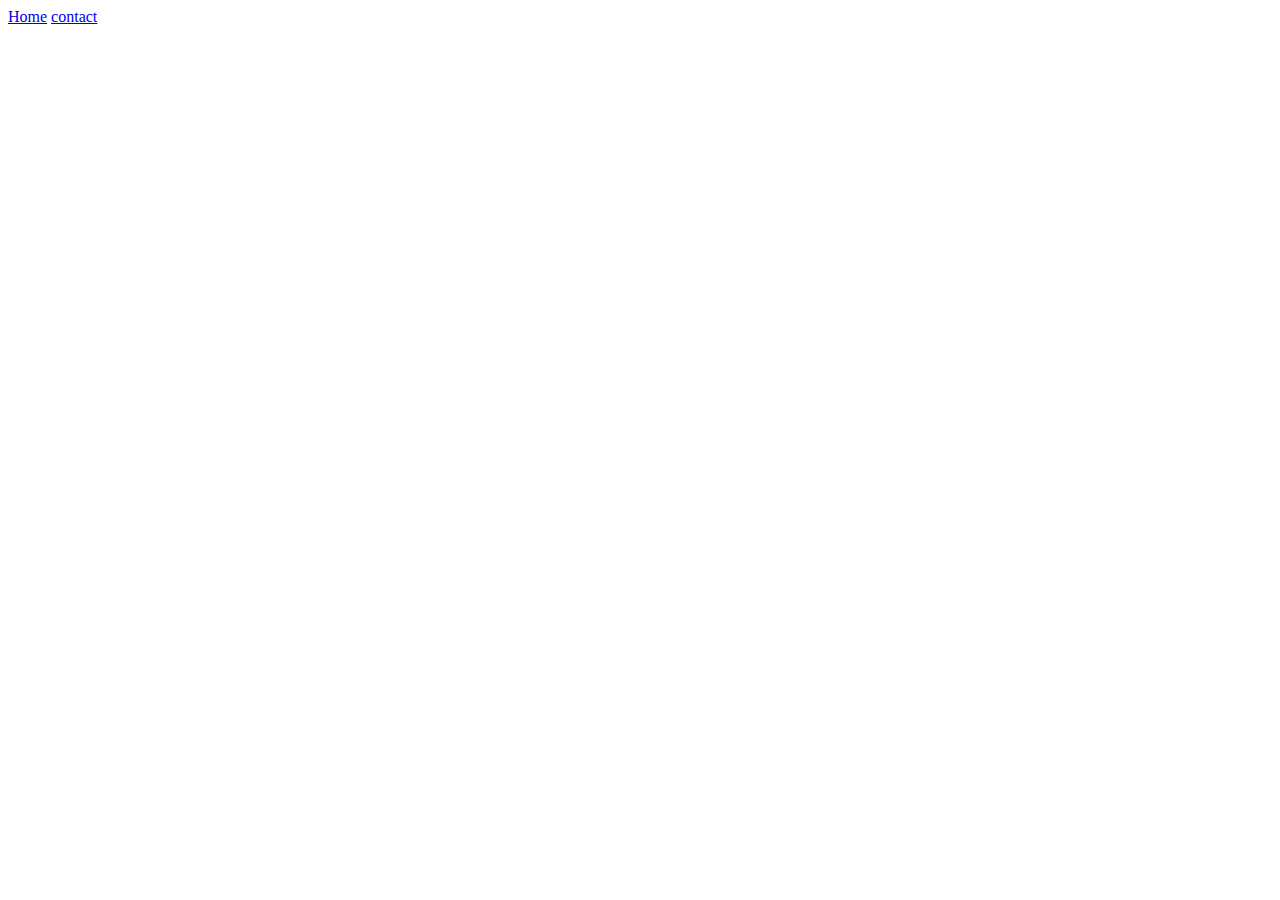
==== contact.html @ 9c031ed2 "added nav" ====
<!DOCTYPE html>
<html lang="en">
<head>
    <meta charset="UTF-8">
    <meta name="viewport" content="width=device-width, initial-scale=1.0">
    <title>Document</title>
</head>
<body>
    <nav id="main-nav">
        <a href="index.html">Home</a>
        <a href="contact.html">contact</a>
     </nav>
</body>

</html>
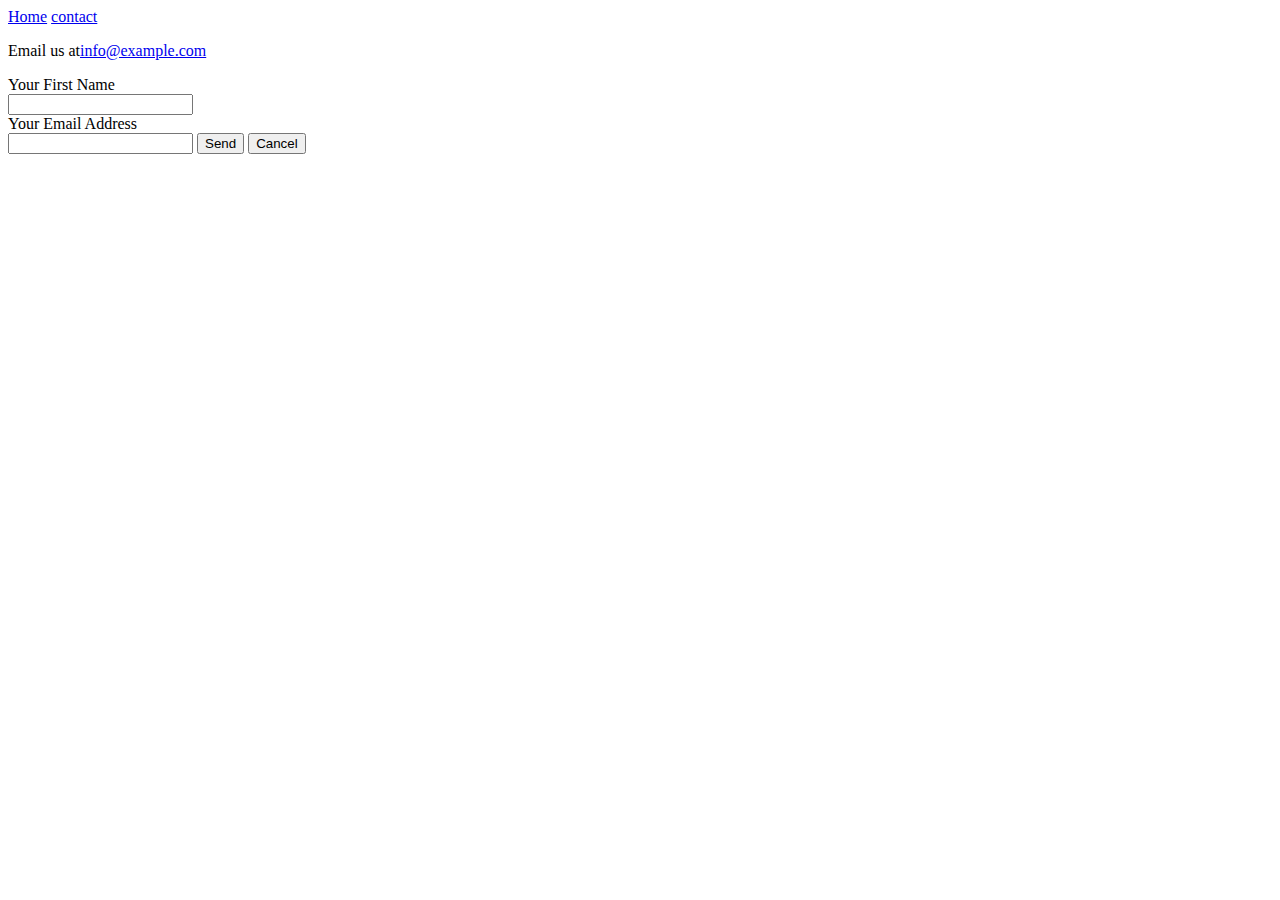
==== commit aca3a82d: "added contact & form" ====
--- a/contact.html
+++ b/contact.html
@@ -10,6 +10,17 @@
         <a href="index.html">Home</a>
         <a href="contact.html">contact</a>
      </nav>
+     <p> 
+        Email us at<a href="mailto:info@example.com">info@example.com</a>
+     </p>
+     <form method="post" action="https://example.com">
+        <label for="first">Your First Name</label><br>
+        <input type="text" name="first name"><br>
+        <label for="email">Your Email Address</label><br>
+        <input type="email" name="email" id="email">
+        <button type="submit">Send</button>  
+        <button type="reset">Cancel</button>
+    </form>
 </body>
 
 </html>